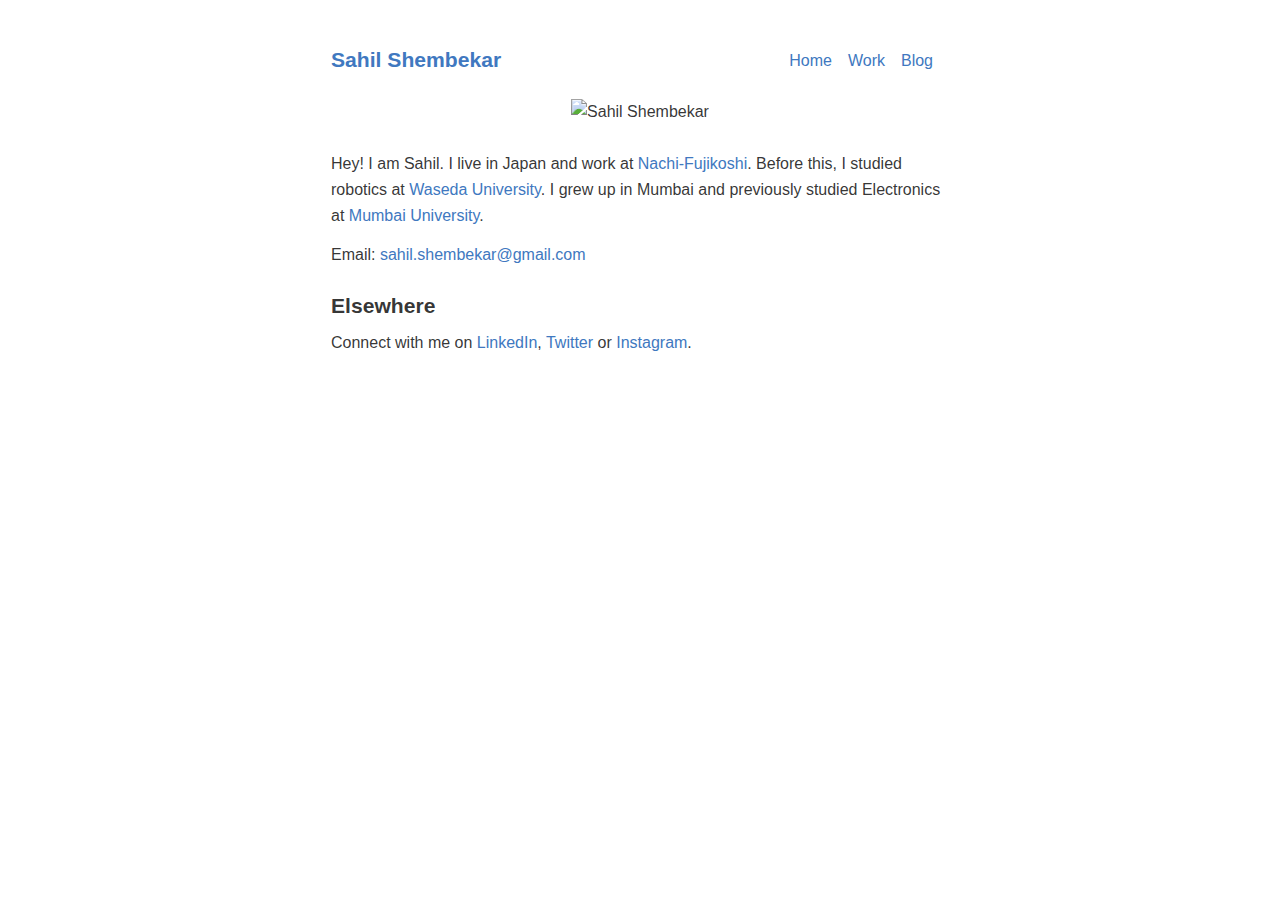
==== index.html @ 3256c19f "Updates" ====
<!DOCTYPE html><html><head><meta charSet="utf-8"/><meta http-equiv="x-ua-compatible" content="ie=edge"/><meta name="viewport" content="width=device-width, initial-scale=1, shrink-to-fit=no"/><style id="typography.js">html{font-family:sans-serif;-ms-text-size-adjust:100%;-webkit-text-size-adjust:100%}body{margin:0}article,aside,details,figcaption,figure,footer,header,main,menu,nav,section,summary{display:block}audio,canvas,progress,video{display:inline-block}audio:not([controls]){display:none;height:0}progress{vertical-align:baseline}[hidden],template{display:none}a{background-color:transparent;-webkit-text-decoration-skip:objects}a:active,a:hover{outline-width:0}abbr[title]{border-bottom:none;text-decoration:underline;text-decoration:underline dotted}b,strong{font-weight:inherit;font-weight:bolder}dfn{font-style:italic}h1{font-size:2em;margin:.67em 0}mark{background-color:#ff0;color:#000}small{font-size:80%}sub,sup{font-size:75%;line-height:0;position:relative;vertical-align:baseline}sub{bottom:-.25em}sup{top:-.5em}img{border-style:none}svg:not(:root){overflow:hidden}code,kbd,pre,samp{font-family:monospace,monospace;font-size:1em}figure{margin:1em 40px}hr{box-sizing:content-box;height:0;overflow:visible}button,input,optgroup,select,textarea{font:inherit;margin:0}optgroup{font-weight:700}button,input{overflow:visible}button,select{text-transform:none}[type=reset],[type=submit],button,html [type=button]{-webkit-appearance:button}[type=button]::-moz-focus-inner,[type=reset]::-moz-focus-inner,[type=submit]::-moz-focus-inner,button::-moz-focus-inner{border-style:none;padding:0}[type=button]:-moz-focusring,[type=reset]:-moz-focusring,[type=submit]:-moz-focusring,button:-moz-focusring{outline:1px dotted ButtonText}fieldset{border:1px solid silver;margin:0 2px;padding:.35em .625em .75em}legend{box-sizing:border-box;color:inherit;display:table;max-width:100%;padding:0;white-space:normal}textarea{overflow:auto}[type=checkbox],[type=radio]{box-sizing:border-box;padding:0}[type=number]::-webkit-inner-spin-button,[type=number]::-webkit-outer-spin-button{height:auto}[type=search]{-webkit-appearance:textfield;outline-offset:-2px}[type=search]::-webkit-search-cancel-button,[type=search]::-webkit-search-decoration{-webkit-appearance:none}::-webkit-input-placeholder{color:inherit;opacity:.54}::-webkit-file-upload-button{-webkit-appearance:button;font:inherit}html{font:100%/1.625 -apple-system,'BlinkMacSystemFont','Segoe UI','Roboto','Helvetica','Arial',sans-serif,'Apple Color Emoji','Segoe UI Emoji','Segoe UI Symbol';box-sizing:border-box;overflow-y:scroll;}*{box-sizing:inherit;}*:before{box-sizing:inherit;}*:after{box-sizing:inherit;}body{color:hsla(0,0%,0%,0.8);font-family:-apple-system,'BlinkMacSystemFont','Segoe UI','Roboto','Helvetica','Arial',sans-serif,'Apple Color Emoji','Segoe UI Emoji','Segoe UI Symbol';font-weight:normal;word-wrap:break-word;font-kerning:normal;-moz-font-feature-settings:"kern", "liga", "clig", "calt";-ms-font-feature-settings:"kern", "liga", "clig", "calt";-webkit-font-feature-settings:"kern", "liga", "clig", "calt";font-feature-settings:"kern", "liga", "clig", "calt";}img{max-width:100%;margin-left:0;margin-right:0;margin-top:0;padding-bottom:0;padding-left:0;padding-right:0;padding-top:0;margin-bottom:0.8125rem;}h1{margin-left:0;margin-right:0;margin-top:2.4375rem;padding-bottom:calc(0.40625rem - 1px);padding-left:0;padding-right:0;padding-top:0;margin-bottom:1.21875rem;color:inherit;font-family:-apple-system,'BlinkMacSystemFont','Segoe UI','Roboto','Helvetica','Arial',sans-serif,'Apple Color Emoji','Segoe UI Emoji','Segoe UI Symbol';font-weight:600;text-rendering:optimizeLegibility;font-size:2rem;line-height:1.1;border-bottom:1px solid hsla(0,0%,0%,0.07);}h2{margin-left:0;margin-right:0;margin-top:1.625rem;padding-bottom:calc(0.40625rem - 1px);padding-left:0;padding-right:0;padding-top:0;margin-bottom:0.40625rem;color:inherit;font-family:-apple-system,'BlinkMacSystemFont','Segoe UI','Roboto','Helvetica','Arial',sans-serif,'Apple Color Emoji','Segoe UI Emoji','Segoe UI Symbol';font-weight:600;text-rendering:optimizeLegibility;font-size:1.51572rem;line-height:1.1;border-bottom:1px solid hsla(0,0%,0%,0.07);}h3{margin-left:0;margin-right:0;margin-top:0;padding-bottom:0;padding-left:0;padding-right:0;padding-top:0;margin-bottom:0.8125rem;color:inherit;font-family:-apple-system,'BlinkMacSystemFont','Segoe UI','Roboto','Helvetica','Arial',sans-serif,'Apple Color Emoji','Segoe UI Emoji','Segoe UI Symbol';font-weight:600;text-rendering:optimizeLegibility;font-size:1.31951rem;line-height:1.1;}h4{margin-left:0;margin-right:0;margin-top:0;padding-bottom:0;padding-left:0;padding-right:0;padding-top:0;margin-bottom:0.8125rem;color:inherit;font-family:-apple-system,'BlinkMacSystemFont','Segoe UI','Roboto','Helvetica','Arial',sans-serif,'Apple Color Emoji','Segoe UI Emoji','Segoe UI Symbol';font-weight:600;text-rendering:optimizeLegibility;font-size:1rem;line-height:1.1;}h5{margin-left:0;margin-right:0;margin-top:0;padding-bottom:0;padding-left:0;padding-right:0;padding-top:0;margin-bottom:0.8125rem;color:inherit;font-family:-apple-system,'BlinkMacSystemFont','Segoe UI','Roboto','Helvetica','Arial',sans-serif,'Apple Color Emoji','Segoe UI Emoji','Segoe UI Symbol';font-weight:600;text-rendering:optimizeLegibility;font-size:0.87055rem;line-height:1.1;}h6{margin-left:0;margin-right:0;margin-top:0;padding-bottom:0;padding-left:0;padding-right:0;padding-top:0;margin-bottom:0.8125rem;color:hsla(0,0%,0%,0.53);font-family:-apple-system,'BlinkMacSystemFont','Segoe UI','Roboto','Helvetica','Arial',sans-serif,'Apple Color Emoji','Segoe UI Emoji','Segoe UI Symbol';font-weight:600;text-rendering:optimizeLegibility;font-size:0.81225rem;line-height:1.1;}hgroup{margin-left:0;margin-right:0;margin-top:0;padding-bottom:0;padding-left:0;padding-right:0;padding-top:0;margin-bottom:0.8125rem;}ul{margin-left:1.625rem;margin-right:0;margin-top:0;padding-bottom:0;padding-left:0;padding-right:0;padding-top:0;margin-bottom:0.8125rem;list-style-position:outside;list-style-image:none;}ol{margin-left:1.625rem;margin-right:0;margin-top:0;padding-bottom:0;padding-left:0;padding-right:0;padding-top:0;margin-bottom:0.8125rem;list-style-position:outside;list-style-image:none;}dl{margin-left:0;margin-right:0;margin-top:0;padding-bottom:0;padding-left:0;padding-right:0;padding-top:0;margin-bottom:0.8125rem;}dd{margin-left:0;margin-right:0;margin-top:0;padding-bottom:0;padding-left:0;padding-right:0;padding-top:0;margin-bottom:0.8125rem;}p{margin-left:0;margin-right:0;margin-top:0;padding-bottom:0;padding-left:0;padding-right:0;padding-top:0;margin-bottom:0.8125rem;}figure{margin-left:0;margin-right:0;margin-top:0;padding-bottom:0;padding-left:0;padding-right:0;padding-top:0;margin-bottom:0.8125rem;}pre{margin-left:0;margin-right:0;margin-top:0;padding-bottom:0;padding-left:0;padding-right:0;padding-top:0;margin-bottom:0.8125rem;font-size:0.85rem;line-height:1.625rem;}table{margin-left:0;margin-right:0;margin-top:0;padding-bottom:0;padding-left:0;padding-right:0;padding-top:0;margin-bottom:0.8125rem;font-size:1rem;line-height:1.625rem;border-collapse:collapse;width:100%;}fieldset{margin-left:0;margin-right:0;margin-top:0;padding-bottom:0;padding-left:0;padding-right:0;padding-top:0;margin-bottom:0.8125rem;}blockquote{margin-left:0;margin-right:0;margin-top:0;padding-bottom:0;padding-left:calc(0.8125rem - 1px);padding-right:0;padding-top:0;margin-bottom:0.8125rem;border-left:4px solid hsla(0,0%,0%,0.13);color:hsla(0,0%,0%,0.53);}form{margin-left:0;margin-right:0;margin-top:0;padding-bottom:0;padding-left:0;padding-right:0;padding-top:0;margin-bottom:0.8125rem;}noscript{margin-left:0;margin-right:0;margin-top:0;padding-bottom:0;padding-left:0;padding-right:0;padding-top:0;margin-bottom:0.8125rem;}iframe{margin-left:0;margin-right:0;margin-top:0;padding-bottom:0;padding-left:0;padding-right:0;padding-top:0;margin-bottom:0.8125rem;}hr{margin-left:0;margin-right:0;margin-top:0;padding-bottom:0;padding-left:0;padding-right:0;padding-top:0;margin-bottom:calc(0.8125rem - 1px);background:hsla(0,0%,0%,0.2);border:none;height:1px;}address{margin-left:0;margin-right:0;margin-top:0;padding-bottom:0;padding-left:0;padding-right:0;padding-top:0;margin-bottom:0.8125rem;}b{font-weight:600;}strong{font-weight:600;}dt{font-weight:600;}th{font-weight:600;}li{margin-bottom:calc(0.8125rem / 2);}ol li{padding-left:0;}ul li{padding-left:0;}li > ol{margin-left:1.625rem;margin-bottom:calc(0.8125rem / 2);margin-top:calc(0.8125rem / 2);}li > ul{margin-left:1.625rem;margin-bottom:calc(0.8125rem / 2);margin-top:calc(0.8125rem / 2);}blockquote *:last-child{margin-bottom:0;}li *:last-child{margin-bottom:0;}p *:last-child{margin-bottom:0;}li > p{margin-bottom:calc(0.8125rem / 2);}code{font-size:0.85rem;line-height:1.625rem;}kbd{font-size:0.85rem;line-height:1.625rem;}samp{font-size:0.85rem;line-height:1.625rem;}abbr{border-bottom:1px dotted hsla(0,0%,0%,0.5);cursor:help;}acronym{border-bottom:1px dotted hsla(0,0%,0%,0.5);cursor:help;}abbr[title]{border-bottom:1px dotted hsla(0,0%,0%,0.5);cursor:help;text-decoration:none;}thead{text-align:left;}td,th{text-align:left;border-bottom:1px solid hsla(0,0%,0%,0.12);font-feature-settings:"tnum";-moz-font-feature-settings:"tnum";-ms-font-feature-settings:"tnum";-webkit-font-feature-settings:"tnum";padding-left:1.08333rem;padding-right:1.08333rem;padding-top:0.8125rem;padding-bottom:calc(0.8125rem - 1px);}th:first-child,td:first-child{padding-left:0;}th:last-child,td:last-child{padding-right:0;}h3,h4,h5,h6{margin-bottom:0.8125rem;margin-top:1.625rem;}ol,ul{margin-left:2.03125rem;}li>ol,li>ul{margin-left:2.03125rem;}a{color:#4078c0;text-decoration:none;}a:hover,a:active{text-decoration:underline;}</style><meta name="generator" content="Gatsby 3.0.1"/><link as="script" rel="preload" href="/Sahil_Shembekar/webpack-runtime-04cd0776f6bb1e14f035.js"/><link as="script" rel="preload" href="/Sahil_Shembekar/framework-1f8db60c4f6292df0945.js"/><link as="script" rel="preload" href="/Sahil_Shembekar/app-87ddbaba0ab78c114b2e.js"/><link as="script" rel="preload" href="/Sahil_Shembekar/component---src-pages-index-js-e8c3c2cde09696b3fd1c.js"/><link as="fetch" rel="preload" href="/Sahil_Shembekar/page-data/index/page-data.json" crossorigin="anonymous"/><link as="fetch" rel="preload" href="/Sahil_Shembekar/page-data/app-data.json" crossorigin="anonymous"/></head><body><div id="___gatsby"><div style="outline:none" tabindex="-1" id="gatsby-focus-wrapper"><div style="margin:3rem auto;max-width:650px;padding:0 1rem"><header style="margin-bottom:1.5rem"><a aria-current="page" style="text-shadow:none;background-image:none" class="" href="/Sahil_Shembekar/"><h3 style="display:inline">Sahil Shembekar</h3></a><ul style="list-style:none;float:right"><li style="display:inline-block;margin-right:1rem"><a aria-current="page" class="" href="/Sahil_Shembekar/">Home</a></li><li style="display:inline-block;margin-right:1rem"><a href="/Sahil_Shembekar/work/">Work</a></li><li style="display:inline-block;margin-right:1rem"><a href="/Sahil_Shembekar/blog/">Blog</a></li></ul></header><div><figure style="text-align:center"><img src="/Sahil_Shembekar/static/sahils6-bf57db9113740f9c5cc15c6f838ea5e1.jpg" alt="Sahil Shembekar" width="300" height="300"/></figure></div><p>Hey! I am Sahil. I live in Japan and work at <a href="http://www.nachi-fujikoshi.co.jp/eng/rob/index.html" target="_blank">Nachi-Fujikoshi</a>. Before this, I studied robotics at <a href="https://www.cse.sci.waseda.ac.jp/department-en/mmech/" target="_blank">Waseda University</a>. I grew up in Mumbai and previously studied Electronics at <a href="https://tsec.edu/" target="_blank">Mumbai University</a>.</p><p>Email: <a href="mailto:sahil.shembekar@gmail.com" target="_blank">sahil.shembekar@gmail.com</a></p><p><h3> Elsewhere </h3><p>Connect with me on <a href="https://www.linkedin.com/in/sahil-shembekar/" target="_blank">LinkedIn</a>, <a href="https://twitter.com/sahilshems" target="_blank">Twitter</a> or <a href="https://www.instagram.com/sahil.shembekar/" target="_blank">Instagram</a>.</p></p></div></div><div id="gatsby-announcer" style="position:absolute;top:0;width:1px;height:1px;padding:0;overflow:hidden;clip:rect(0, 0, 0, 0);white-space:nowrap;border:0" aria-live="assertive" aria-atomic="true"></div></div><script id="gatsby-script-loader">/*<![CDATA[*/window.pagePath="/";/*]]>*/</script><script id="gatsby-chunk-mapping">/*<![CDATA[*/window.___chunkMapping={"polyfill":["/polyfill-e39941272cb8431591ca.js"],"app":["/app-87ddbaba0ab78c114b2e.js"],"component---src-pages-about-css-modules-js":["/component---src-pages-about-css-modules-js-8121372c11dce06c76ac.js"],"component---src-pages-blog-js":["/component---src-pages-blog-js-98e489da9bcb257b5582.js"],"component---src-pages-index-js":["/component---src-pages-index-js-e8c3c2cde09696b3fd1c.js"],"component---src-pages-my-files-js":["/component---src-pages-my-files-js-42478c2c32ff97b8e1b5.js"],"component---src-pages-work-js":["/component---src-pages-work-js-6ac1b1bf6206a6023ed0.js"],"component---src-templates-blog-post-js":["/component---src-templates-blog-post-js-523f913ad4606fbf978e.js"]};/*]]>*/</script><script src="/Sahil_Shembekar/polyfill-e39941272cb8431591ca.js" nomodule=""></script><script src="/Sahil_Shembekar/component---src-pages-index-js-e8c3c2cde09696b3fd1c.js" async=""></script><script src="/Sahil_Shembekar/app-87ddbaba0ab78c114b2e.js" async=""></script><script src="/Sahil_Shembekar/framework-1f8db60c4f6292df0945.js" async=""></script><script src="/Sahil_Shembekar/webpack-runtime-04cd0776f6bb1e14f035.js" async=""></script></body></html>
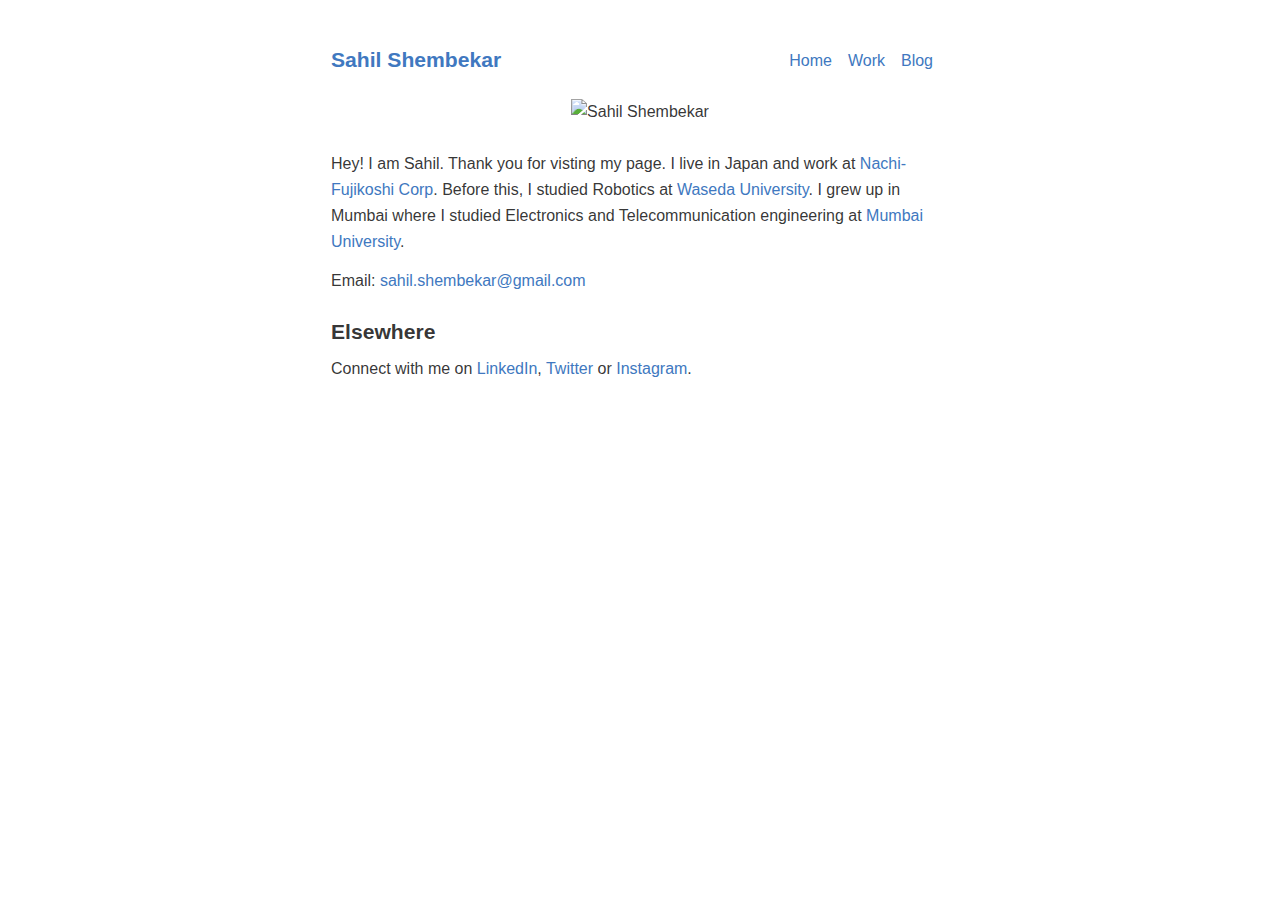
==== commit f62d395f: "Updates" ====
--- a/index.html
+++ b/index.html
@@ -1 +1 @@
-<!DOCTYPE html><html><head><meta charSet="utf-8"/><meta http-equiv="x-ua-compatible" content="ie=edge"/><meta name="viewport" content="width=device-width, initial-scale=1, shrink-to-fit=no"/><style id="typography.js">html{font-family:sans-serif;-ms-text-size-adjust:100%;-webkit-text-size-adjust:100%}body{margin:0}article,aside,details,figcaption,figure,footer,header,main,menu,nav,section,summary{display:block}audio,canvas,progress,video{display:inline-block}audio:not([controls]){display:none;height:0}progress{vertical-align:baseline}[hidden],template{display:none}a{background-color:transparent;-webkit-text-decoration-skip:objects}a:active,a:hover{outline-width:0}abbr[title]{border-bottom:none;text-decoration:underline;text-decoration:underline dotted}b,strong{font-weight:inherit;font-weight:bolder}dfn{font-style:italic}h1{font-size:2em;margin:.67em 0}mark{background-color:#ff0;color:#000}small{font-size:80%}sub,sup{font-size:75%;line-height:0;position:relative;vertical-align:baseline}sub{bottom:-.25em}sup{top:-.5em}img{border-style:none}svg:not(:root){overflow:hidden}code,kbd,pre,samp{font-family:monospace,monospace;font-size:1em}figure{margin:1em 40px}hr{box-sizing:content-box;height:0;overflow:visible}button,input,optgroup,select,textarea{font:inherit;margin:0}optgroup{font-weight:700}button,input{overflow:visible}button,select{text-transform:none}[type=reset],[type=submit],button,html [type=button]{-webkit-appearance:button}[type=button]::-moz-focus-inner,[type=reset]::-moz-focus-inner,[type=submit]::-moz-focus-inner,button::-moz-focus-inner{border-style:none;padding:0}[type=button]:-moz-focusring,[type=reset]:-moz-focusring,[type=submit]:-moz-focusring,button:-moz-focusring{outline:1px dotted ButtonText}fieldset{border:1px solid silver;margin:0 2px;padding:.35em .625em .75em}legend{box-sizing:border-box;color:inherit;display:table;max-width:100%;padding:0;white-space:normal}textarea{overflow:auto}[type=checkbox],[type=radio]{box-sizing:border-box;padding:0}[type=number]::-webkit-inner-spin-button,[type=number]::-webkit-outer-spin-button{height:auto}[type=search]{-webkit-appearance:textfield;outline-offset:-2px}[type=search]::-webkit-search-cancel-button,[type=search]::-webkit-search-decoration{-webkit-appearance:none}::-webkit-input-placeholder{color:inherit;opacity:.54}::-webkit-file-upload-button{-webkit-appearance:button;font:inherit}html{font:100%/1.625 -apple-system,'BlinkMacSystemFont','Segoe UI','Roboto','Helvetica','Arial',sans-serif,'Apple Color Emoji','Segoe UI Emoji','Segoe UI Symbol';box-sizing:border-box;overflow-y:scroll;}*{box-sizing:inherit;}*:before{box-sizing:inherit;}*:after{box-sizing:inherit;}body{color:hsla(0,0%,0%,0.8);font-family:-apple-system,'BlinkMacSystemFont','Segoe UI','Roboto','Helvetica','Arial',sans-serif,'Apple Color Emoji','Segoe UI Emoji','Segoe UI Symbol';font-weight:normal;word-wrap:break-word;font-kerning:normal;-moz-font-feature-settings:"kern", "liga", "clig", "calt";-ms-font-feature-settings:"kern", "liga", "clig", "calt";-webkit-font-feature-settings:"kern", "liga", "clig", "calt";font-feature-settings:"kern", "liga", "clig", "calt";}img{max-width:100%;margin-left:0;margin-right:0;margin-top:0;padding-bottom:0;padding-left:0;padding-right:0;padding-top:0;margin-bottom:0.8125rem;}h1{margin-left:0;margin-right:0;margin-top:2.4375rem;padding-bottom:calc(0.40625rem - 1px);padding-left:0;padding-right:0;padding-top:0;margin-bottom:1.21875rem;color:inherit;font-family:-apple-system,'BlinkMacSystemFont','Segoe UI','Roboto','Helvetica','Arial',sans-serif,'Apple Color Emoji','Segoe UI Emoji','Segoe UI Symbol';font-weight:600;text-rendering:optimizeLegibility;font-size:2rem;line-height:1.1;border-bottom:1px solid hsla(0,0%,0%,0.07);}h2{margin-left:0;margin-right:0;margin-top:1.625rem;padding-bottom:calc(0.40625rem - 1px);padding-left:0;padding-right:0;padding-top:0;margin-bottom:0.40625rem;color:inherit;font-family:-apple-system,'BlinkMacSystemFont','Segoe UI','Roboto','Helvetica','Arial',sans-serif,'Apple Color Emoji','Segoe UI Emoji','Segoe UI Symbol';font-weight:600;text-rendering:optimizeLegibility;font-size:1.51572rem;line-height:1.1;border-bottom:1px solid hsla(0,0%,0%,0.07);}h3{margin-left:0;margin-right:0;margin-top:0;padding-bottom:0;padding-left:0;padding-right:0;padding-top:0;margin-bottom:0.8125rem;color:inherit;font-family:-apple-system,'BlinkMacSystemFont','Segoe UI','Roboto','Helvetica','Arial',sans-serif,'Apple Color Emoji','Segoe UI Emoji','Segoe UI Symbol';font-weight:600;text-rendering:optimizeLegibility;font-size:1.31951rem;line-height:1.1;}h4{margin-left:0;margin-right:0;margin-top:0;padding-bottom:0;padding-left:0;padding-right:0;padding-top:0;margin-bottom:0.8125rem;color:inherit;font-family:-apple-system,'BlinkMacSystemFont','Segoe UI','Roboto','Helvetica','Arial',sans-serif,'Apple Color Emoji','Segoe UI Emoji','Segoe UI Symbol';font-weight:600;text-rendering:optimizeLegibility;font-size:1rem;line-height:1.1;}h5{margin-left:0;margin-right:0;margin-top:0;padding-bottom:0;padding-left:0;padding-right:0;padding-top:0;margin-bottom:0.8125rem;color:inherit;font-family:-apple-system,'BlinkMacSystemFont','Segoe UI','Roboto','Helvetica','Arial',sans-serif,'Apple Color Emoji','Segoe UI Emoji','Segoe UI Symbol';font-weight:600;text-rendering:optimizeLegibility;font-size:0.87055rem;line-height:1.1;}h6{margin-left:0;margin-right:0;margin-top:0;padding-bottom:0;padding-left:0;padding-right:0;padding-top:0;margin-bottom:0.8125rem;color:hsla(0,0%,0%,0.53);font-family:-apple-system,'BlinkMacSystemFont','Segoe UI','Roboto','Helvetica','Arial',sans-serif,'Apple Color Emoji','Segoe UI Emoji','Segoe UI Symbol';font-weight:600;text-rendering:optimizeLegibility;font-size:0.81225rem;line-height:1.1;}hgroup{margin-left:0;margin-right:0;margin-top:0;padding-bottom:0;padding-left:0;padding-right:0;padding-top:0;margin-bottom:0.8125rem;}ul{margin-left:1.625rem;margin-right:0;margin-top:0;padding-bottom:0;padding-left:0;padding-right:0;padding-top:0;margin-bottom:0.8125rem;list-style-position:outside;list-style-image:none;}ol{margin-left:1.625rem;margin-right:0;margin-top:0;padding-bottom:0;padding-left:0;padding-right:0;padding-top:0;margin-bottom:0.8125rem;list-style-position:outside;list-style-image:none;}dl{margin-left:0;margin-right:0;margin-top:0;padding-bottom:0;padding-left:0;padding-right:0;padding-top:0;margin-bottom:0.8125rem;}dd{margin-left:0;margin-right:0;margin-top:0;padding-bottom:0;padding-left:0;padding-right:0;padding-top:0;margin-bottom:0.8125rem;}p{margin-left:0;margin-right:0;margin-top:0;padding-bottom:0;padding-left:0;padding-right:0;padding-top:0;margin-bottom:0.8125rem;}figure{margin-left:0;margin-right:0;margin-top:0;padding-bottom:0;padding-left:0;padding-right:0;padding-top:0;margin-bottom:0.8125rem;}pre{margin-left:0;margin-right:0;margin-top:0;padding-bottom:0;padding-left:0;padding-right:0;padding-top:0;margin-bottom:0.8125rem;font-size:0.85rem;line-height:1.625rem;}table{margin-left:0;margin-right:0;margin-top:0;padding-bottom:0;padding-left:0;padding-right:0;padding-top:0;margin-bottom:0.8125rem;font-size:1rem;line-height:1.625rem;border-collapse:collapse;width:100%;}fieldset{margin-left:0;margin-right:0;margin-top:0;padding-bottom:0;padding-left:0;padding-right:0;padding-top:0;margin-bottom:0.8125rem;}blockquote{margin-left:0;margin-right:0;margin-top:0;padding-bottom:0;padding-left:calc(0.8125rem - 1px);padding-right:0;padding-top:0;margin-bottom:0.8125rem;border-left:4px solid hsla(0,0%,0%,0.13);color:hsla(0,0%,0%,0.53);}form{margin-left:0;margin-right:0;margin-top:0;padding-bottom:0;padding-left:0;padding-right:0;padding-top:0;margin-bottom:0.8125rem;}noscript{margin-left:0;margin-right:0;margin-top:0;padding-bottom:0;padding-left:0;padding-right:0;padding-top:0;margin-bottom:0.8125rem;}iframe{margin-left:0;margin-right:0;margin-top:0;padding-bottom:0;padding-left:0;padding-right:0;padding-top:0;margin-bottom:0.8125rem;}hr{margin-left:0;margin-right:0;margin-top:0;padding-bottom:0;padding-left:0;padding-right:0;padding-top:0;margin-bottom:calc(0.8125rem - 1px);background:hsla(0,0%,0%,0.2);border:none;height:1px;}address{margin-left:0;margin-right:0;margin-top:0;padding-bottom:0;padding-left:0;padding-right:0;padding-top:0;margin-bottom:0.8125rem;}b{font-weight:600;}strong{font-weight:600;}dt{font-weight:600;}th{font-weight:600;}li{margin-bottom:calc(0.8125rem / 2);}ol li{padding-left:0;}ul li{padding-left:0;}li > ol{margin-left:1.625rem;margin-bottom:calc(0.8125rem / 2);margin-top:calc(0.8125rem / 2);}li > ul{margin-left:1.625rem;margin-bottom:calc(0.8125rem / 2);margin-top:calc(0.8125rem / 2);}blockquote *:last-child{margin-bottom:0;}li *:last-child{margin-bottom:0;}p *:last-child{margin-bottom:0;}li > p{margin-bottom:calc(0.8125rem / 2);}code{font-size:0.85rem;line-height:1.625rem;}kbd{font-size:0.85rem;line-height:1.625rem;}samp{font-size:0.85rem;line-height:1.625rem;}abbr{border-bottom:1px dotted hsla(0,0%,0%,0.5);cursor:help;}acronym{border-bottom:1px dotted hsla(0,0%,0%,0.5);cursor:help;}abbr[title]{border-bottom:1px dotted hsla(0,0%,0%,0.5);cursor:help;text-decoration:none;}thead{text-align:left;}td,th{text-align:left;border-bottom:1px solid hsla(0,0%,0%,0.12);font-feature-settings:"tnum";-moz-font-feature-settings:"tnum";-ms-font-feature-settings:"tnum";-webkit-font-feature-settings:"tnum";padding-left:1.08333rem;padding-right:1.08333rem;padding-top:0.8125rem;padding-bottom:calc(0.8125rem - 1px);}th:first-child,td:first-child{padding-left:0;}th:last-child,td:last-child{padding-right:0;}h3,h4,h5,h6{margin-bottom:0.8125rem;margin-top:1.625rem;}ol,ul{margin-left:2.03125rem;}li>ol,li>ul{margin-left:2.03125rem;}a{color:#4078c0;text-decoration:none;}a:hover,a:active{text-decoration:underline;}</style><meta name="generator" content="Gatsby 3.0.1"/><link as="script" rel="preload" href="/Sahil_Shembekar/webpack-runtime-04cd0776f6bb1e14f035.js"/><link as="script" rel="preload" href="/Sahil_Shembekar/framework-1f8db60c4f6292df0945.js"/><link as="script" rel="preload" href="/Sahil_Shembekar/app-87ddbaba0ab78c114b2e.js"/><link as="script" rel="preload" href="/Sahil_Shembekar/component---src-pages-index-js-e8c3c2cde09696b3fd1c.js"/><link as="fetch" rel="preload" href="/Sahil_Shembekar/page-data/index/page-data.json" crossorigin="anonymous"/><link as="fetch" rel="preload" href="/Sahil_Shembekar/page-data/app-data.json" crossorigin="anonymous"/></head><body><div id="___gatsby"><div style="outline:none" tabindex="-1" id="gatsby-focus-wrapper"><div style="margin:3rem auto;max-width:650px;padding:0 1rem"><header style="margin-bottom:1.5rem"><a aria-current="page" style="text-shadow:none;background-image:none" class="" href="/Sahil_Shembekar/"><h3 style="display:inline">Sahil Shembekar</h3></a><ul style="list-style:none;float:right"><li style="display:inline-block;margin-right:1rem"><a aria-current="page" class="" href="/Sahil_Shembekar/">Home</a></li><li style="display:inline-block;margin-right:1rem"><a href="/Sahil_Shembekar/work/">Work</a></li><li style="display:inline-block;margin-right:1rem"><a href="/Sahil_Shembekar/blog/">Blog</a></li></ul></header><div><figure style="text-align:center"><img src="/Sahil_Shembekar/static/sahils6-bf57db9113740f9c5cc15c6f838ea5e1.jpg" alt="Sahil Shembekar" width="300" height="300"/></figure></div><p>Hey! I am Sahil. I live in Japan and work at <a href="http://www.nachi-fujikoshi.co.jp/eng/rob/index.html" target="_blank">Nachi-Fujikoshi</a>. Before this, I studied robotics at <a href="https://www.cse.sci.waseda.ac.jp/department-en/mmech/" target="_blank">Waseda University</a>. I grew up in Mumbai and previously studied Electronics at <a href="https://tsec.edu/" target="_blank">Mumbai University</a>.</p><p>Email: <a href="mailto:sahil.shembekar@gmail.com" target="_blank">sahil.shembekar@gmail.com</a></p><p><h3> Elsewhere </h3><p>Connect with me on <a href="https://www.linkedin.com/in/sahil-shembekar/" target="_blank">LinkedIn</a>, <a href="https://twitter.com/sahilshems" target="_blank">Twitter</a> or <a href="https://www.instagram.com/sahil.shembekar/" target="_blank">Instagram</a>.</p></p></div></div><div id="gatsby-announcer" style="position:absolute;top:0;width:1px;height:1px;padding:0;overflow:hidden;clip:rect(0, 0, 0, 0);white-space:nowrap;border:0" aria-live="assertive" aria-atomic="true"></div></div><script id="gatsby-script-loader">/*<![CDATA[*/window.pagePath="/";/*]]>*/</script><script id="gatsby-chunk-mapping">/*<![CDATA[*/window.___chunkMapping={"polyfill":["/polyfill-e39941272cb8431591ca.js"],"app":["/app-87ddbaba0ab78c114b2e.js"],"component---src-pages-about-css-modules-js":["/component---src-pages-about-css-modules-js-8121372c11dce06c76ac.js"],"component---src-pages-blog-js":["/component---src-pages-blog-js-98e489da9bcb257b5582.js"],"component---src-pages-index-js":["/component---src-pages-index-js-e8c3c2cde09696b3fd1c.js"],"component---src-pages-my-files-js":["/component---src-pages-my-files-js-42478c2c32ff97b8e1b5.js"],"component---src-pages-work-js":["/component---src-pages-work-js-6ac1b1bf6206a6023ed0.js"],"component---src-templates-blog-post-js":["/component---src-templates-blog-post-js-523f913ad4606fbf978e.js"]};/*]]>*/</script><script src="/Sahil_Shembekar/polyfill-e39941272cb8431591ca.js" nomodule=""></script><script src="/Sahil_Shembekar/component---src-pages-index-js-e8c3c2cde09696b3fd1c.js" async=""></script><script src="/Sahil_Shembekar/app-87ddbaba0ab78c114b2e.js" async=""></script><script src="/Sahil_Shembekar/framework-1f8db60c4f6292df0945.js" async=""></script><script src="/Sahil_Shembekar/webpack-runtime-04cd0776f6bb1e14f035.js" async=""></script></body></html>+<!DOCTYPE html><html><head><meta charSet="utf-8"/><meta http-equiv="x-ua-compatible" content="ie=edge"/><meta name="viewport" content="width=device-width, initial-scale=1, shrink-to-fit=no"/><style id="typography.js">html{font-family:sans-serif;-ms-text-size-adjust:100%;-webkit-text-size-adjust:100%}body{margin:0}article,aside,details,figcaption,figure,footer,header,main,menu,nav,section,summary{display:block}audio,canvas,progress,video{display:inline-block}audio:not([controls]){display:none;height:0}progress{vertical-align:baseline}[hidden],template{display:none}a{background-color:transparent;-webkit-text-decoration-skip:objects}a:active,a:hover{outline-width:0}abbr[title]{border-bottom:none;text-decoration:underline;text-decoration:underline dotted}b,strong{font-weight:inherit;font-weight:bolder}dfn{font-style:italic}h1{font-size:2em;margin:.67em 0}mark{background-color:#ff0;color:#000}small{font-size:80%}sub,sup{font-size:75%;line-height:0;position:relative;vertical-align:baseline}sub{bottom:-.25em}sup{top:-.5em}img{border-style:none}svg:not(:root){overflow:hidden}code,kbd,pre,samp{font-family:monospace,monospace;font-size:1em}figure{margin:1em 40px}hr{box-sizing:content-box;height:0;overflow:visible}button,input,optgroup,select,textarea{font:inherit;margin:0}optgroup{font-weight:700}button,input{overflow:visible}button,select{text-transform:none}[type=reset],[type=submit],button,html [type=button]{-webkit-appearance:button}[type=button]::-moz-focus-inner,[type=reset]::-moz-focus-inner,[type=submit]::-moz-focus-inner,button::-moz-focus-inner{border-style:none;padding:0}[type=button]:-moz-focusring,[type=reset]:-moz-focusring,[type=submit]:-moz-focusring,button:-moz-focusring{outline:1px dotted ButtonText}fieldset{border:1px solid silver;margin:0 2px;padding:.35em .625em .75em}legend{box-sizing:border-box;color:inherit;display:table;max-width:100%;padding:0;white-space:normal}textarea{overflow:auto}[type=checkbox],[type=radio]{box-sizing:border-box;padding:0}[type=number]::-webkit-inner-spin-button,[type=number]::-webkit-outer-spin-button{height:auto}[type=search]{-webkit-appearance:textfield;outline-offset:-2px}[type=search]::-webkit-search-cancel-button,[type=search]::-webkit-search-decoration{-webkit-appearance:none}::-webkit-input-placeholder{color:inherit;opacity:.54}::-webkit-file-upload-button{-webkit-appearance:button;font:inherit}html{font:100%/1.625 -apple-system,'BlinkMacSystemFont','Segoe UI','Roboto','Helvetica','Arial',sans-serif,'Apple Color Emoji','Segoe UI Emoji','Segoe UI Symbol';box-sizing:border-box;overflow-y:scroll;}*{box-sizing:inherit;}*:before{box-sizing:inherit;}*:after{box-sizing:inherit;}body{color:hsla(0,0%,0%,0.8);font-family:-apple-system,'BlinkMacSystemFont','Segoe UI','Roboto','Helvetica','Arial',sans-serif,'Apple Color Emoji','Segoe UI Emoji','Segoe UI Symbol';font-weight:normal;word-wrap:break-word;font-kerning:normal;-moz-font-feature-settings:"kern", "liga", "clig", "calt";-ms-font-feature-settings:"kern", "liga", "clig", "calt";-webkit-font-feature-settings:"kern", "liga", "clig", "calt";font-feature-settings:"kern", "liga", "clig", "calt";}img{max-width:100%;margin-left:0;margin-right:0;margin-top:0;padding-bottom:0;padding-left:0;padding-right:0;padding-top:0;margin-bottom:0.8125rem;}h1{margin-left:0;margin-right:0;margin-top:2.4375rem;padding-bottom:calc(0.40625rem - 1px);padding-left:0;padding-right:0;padding-top:0;margin-bottom:1.21875rem;color:inherit;font-family:-apple-system,'BlinkMacSystemFont','Segoe UI','Roboto','Helvetica','Arial',sans-serif,'Apple Color Emoji','Segoe UI Emoji','Segoe UI Symbol';font-weight:600;text-rendering:optimizeLegibility;font-size:2rem;line-height:1.1;border-bottom:1px solid hsla(0,0%,0%,0.07);}h2{margin-left:0;margin-right:0;margin-top:1.625rem;padding-bottom:calc(0.40625rem - 1px);padding-left:0;padding-right:0;padding-top:0;margin-bottom:0.40625rem;color:inherit;font-family:-apple-system,'BlinkMacSystemFont','Segoe UI','Roboto','Helvetica','Arial',sans-serif,'Apple Color Emoji','Segoe UI Emoji','Segoe UI Symbol';font-weight:600;text-rendering:optimizeLegibility;font-size:1.51572rem;line-height:1.1;border-bottom:1px solid hsla(0,0%,0%,0.07);}h3{margin-left:0;margin-right:0;margin-top:0;padding-bottom:0;padding-left:0;padding-right:0;padding-top:0;margin-bottom:0.8125rem;color:inherit;font-family:-apple-system,'BlinkMacSystemFont','Segoe UI','Roboto','Helvetica','Arial',sans-serif,'Apple Color Emoji','Segoe UI Emoji','Segoe UI Symbol';font-weight:600;text-rendering:optimizeLegibility;font-size:1.31951rem;line-height:1.1;}h4{margin-left:0;margin-right:0;margin-top:0;padding-bottom:0;padding-left:0;padding-right:0;padding-top:0;margin-bottom:0.8125rem;color:inherit;font-family:-apple-system,'BlinkMacSystemFont','Segoe UI','Roboto','Helvetica','Arial',sans-serif,'Apple Color Emoji','Segoe UI Emoji','Segoe UI Symbol';font-weight:600;text-rendering:optimizeLegibility;font-size:1rem;line-height:1.1;}h5{margin-left:0;margin-right:0;margin-top:0;padding-bottom:0;padding-left:0;padding-right:0;padding-top:0;margin-bottom:0.8125rem;color:inherit;font-family:-apple-system,'BlinkMacSystemFont','Segoe UI','Roboto','Helvetica','Arial',sans-serif,'Apple Color Emoji','Segoe UI Emoji','Segoe UI Symbol';font-weight:600;text-rendering:optimizeLegibility;font-size:0.87055rem;line-height:1.1;}h6{margin-left:0;margin-right:0;margin-top:0;padding-bottom:0;padding-left:0;padding-right:0;padding-top:0;margin-bottom:0.8125rem;color:hsla(0,0%,0%,0.53);font-family:-apple-system,'BlinkMacSystemFont','Segoe UI','Roboto','Helvetica','Arial',sans-serif,'Apple Color Emoji','Segoe UI Emoji','Segoe UI Symbol';font-weight:600;text-rendering:optimizeLegibility;font-size:0.81225rem;line-height:1.1;}hgroup{margin-left:0;margin-right:0;margin-top:0;padding-bottom:0;padding-left:0;padding-right:0;padding-top:0;margin-bottom:0.8125rem;}ul{margin-left:1.625rem;margin-right:0;margin-top:0;padding-bottom:0;padding-left:0;padding-right:0;padding-top:0;margin-bottom:0.8125rem;list-style-position:outside;list-style-image:none;}ol{margin-left:1.625rem;margin-right:0;margin-top:0;padding-bottom:0;padding-left:0;padding-right:0;padding-top:0;margin-bottom:0.8125rem;list-style-position:outside;list-style-image:none;}dl{margin-left:0;margin-right:0;margin-top:0;padding-bottom:0;padding-left:0;padding-right:0;padding-top:0;margin-bottom:0.8125rem;}dd{margin-left:0;margin-right:0;margin-top:0;padding-bottom:0;padding-left:0;padding-right:0;padding-top:0;margin-bottom:0.8125rem;}p{margin-left:0;margin-right:0;margin-top:0;padding-bottom:0;padding-left:0;padding-right:0;padding-top:0;margin-bottom:0.8125rem;}figure{margin-left:0;margin-right:0;margin-top:0;padding-bottom:0;padding-left:0;padding-right:0;padding-top:0;margin-bottom:0.8125rem;}pre{margin-left:0;margin-right:0;margin-top:0;padding-bottom:0;padding-left:0;padding-right:0;padding-top:0;margin-bottom:0.8125rem;font-size:0.85rem;line-height:1.625rem;}table{margin-left:0;margin-right:0;margin-top:0;padding-bottom:0;padding-left:0;padding-right:0;padding-top:0;margin-bottom:0.8125rem;font-size:1rem;line-height:1.625rem;border-collapse:collapse;width:100%;}fieldset{margin-left:0;margin-right:0;margin-top:0;padding-bottom:0;padding-left:0;padding-right:0;padding-top:0;margin-bottom:0.8125rem;}blockquote{margin-left:0;margin-right:0;margin-top:0;padding-bottom:0;padding-left:calc(0.8125rem - 1px);padding-right:0;padding-top:0;margin-bottom:0.8125rem;border-left:4px solid hsla(0,0%,0%,0.13);color:hsla(0,0%,0%,0.53);}form{margin-left:0;margin-right:0;margin-top:0;padding-bottom:0;padding-left:0;padding-right:0;padding-top:0;margin-bottom:0.8125rem;}noscript{margin-left:0;margin-right:0;margin-top:0;padding-bottom:0;padding-left:0;padding-right:0;padding-top:0;margin-bottom:0.8125rem;}iframe{margin-left:0;margin-right:0;margin-top:0;padding-bottom:0;padding-left:0;padding-right:0;padding-top:0;margin-bottom:0.8125rem;}hr{margin-left:0;margin-right:0;margin-top:0;padding-bottom:0;padding-left:0;padding-right:0;padding-top:0;margin-bottom:calc(0.8125rem - 1px);background:hsla(0,0%,0%,0.2);border:none;height:1px;}address{margin-left:0;margin-right:0;margin-top:0;padding-bottom:0;padding-left:0;padding-right:0;padding-top:0;margin-bottom:0.8125rem;}b{font-weight:600;}strong{font-weight:600;}dt{font-weight:600;}th{font-weight:600;}li{margin-bottom:calc(0.8125rem / 2);}ol li{padding-left:0;}ul li{padding-left:0;}li > ol{margin-left:1.625rem;margin-bottom:calc(0.8125rem / 2);margin-top:calc(0.8125rem / 2);}li > ul{margin-left:1.625rem;margin-bottom:calc(0.8125rem / 2);margin-top:calc(0.8125rem / 2);}blockquote *:last-child{margin-bottom:0;}li *:last-child{margin-bottom:0;}p *:last-child{margin-bottom:0;}li > p{margin-bottom:calc(0.8125rem / 2);}code{font-size:0.85rem;line-height:1.625rem;}kbd{font-size:0.85rem;line-height:1.625rem;}samp{font-size:0.85rem;line-height:1.625rem;}abbr{border-bottom:1px dotted hsla(0,0%,0%,0.5);cursor:help;}acronym{border-bottom:1px dotted hsla(0,0%,0%,0.5);cursor:help;}abbr[title]{border-bottom:1px dotted hsla(0,0%,0%,0.5);cursor:help;text-decoration:none;}thead{text-align:left;}td,th{text-align:left;border-bottom:1px solid hsla(0,0%,0%,0.12);font-feature-settings:"tnum";-moz-font-feature-settings:"tnum";-ms-font-feature-settings:"tnum";-webkit-font-feature-settings:"tnum";padding-left:1.08333rem;padding-right:1.08333rem;padding-top:0.8125rem;padding-bottom:calc(0.8125rem - 1px);}th:first-child,td:first-child{padding-left:0;}th:last-child,td:last-child{padding-right:0;}h3,h4,h5,h6{margin-bottom:0.8125rem;margin-top:1.625rem;}ol,ul{margin-left:2.03125rem;}li>ol,li>ul{margin-left:2.03125rem;}a{color:#4078c0;text-decoration:none;}a:hover,a:active{text-decoration:underline;}</style><meta name="generator" content="Gatsby 3.0.1"/><link as="script" rel="preload" href="/Sahil_Shembekar/webpack-runtime-ac57a9d8cccbdd3e4cf6.js"/><link as="script" rel="preload" href="/Sahil_Shembekar/framework-1f8db60c4f6292df0945.js"/><link as="script" rel="preload" href="/Sahil_Shembekar/app-87ddbaba0ab78c114b2e.js"/><link as="script" rel="preload" href="/Sahil_Shembekar/component---src-pages-index-js-41dadbf4c9933f9c0e88.js"/><link as="fetch" rel="preload" href="/Sahil_Shembekar/page-data/index/page-data.json" crossorigin="anonymous"/><link as="fetch" rel="preload" href="/Sahil_Shembekar/page-data/app-data.json" crossorigin="anonymous"/></head><body><div id="___gatsby"><div style="outline:none" tabindex="-1" id="gatsby-focus-wrapper"><div style="margin:3rem auto;max-width:650px;padding:0 1rem"><header style="margin-bottom:1.5rem"><a aria-current="page" style="text-shadow:none;background-image:none" class="" href="/Sahil_Shembekar/"><h3 style="display:inline">Sahil Shembekar</h3></a><ul style="list-style:none;float:right"><li style="display:inline-block;margin-right:1rem"><a aria-current="page" class="" href="/Sahil_Shembekar/">Home</a></li><li style="display:inline-block;margin-right:1rem"><a href="/Sahil_Shembekar/work/">Work</a></li><li style="display:inline-block;margin-right:1rem"><a href="/Sahil_Shembekar/blog/">Blog</a></li></ul></header><div><figure style="text-align:center"><img src="/Sahil_Shembekar/static/sahils6-bf57db9113740f9c5cc15c6f838ea5e1.jpg" alt="Sahil Shembekar" width="300" height="400"/></figure></div><p>Hey! I am Sahil. Thank you for visting my page. I live in Japan and work at <a href="http://www.nachi-fujikoshi.co.jp/eng/rob/index.html" target="_blank">Nachi-Fujikoshi Corp</a>. Before this, I studied Robotics at <a href="https://www.cse.sci.waseda.ac.jp/department-en/mmech/" target="_blank">Waseda University</a>. I grew up in Mumbai where I studied Electronics and Telecommunication engineering at <a href="https://tsec.edu/" target="_blank">Mumbai University</a>.</p><p>Email: <a href="mailto:sahil.shembekar@gmail.com" target="_blank">sahil.shembekar@gmail.com</a></p><p><h3> Elsewhere </h3><p>Connect with me on <a href="https://www.linkedin.com/in/sahil-shembekar/" target="_blank">LinkedIn</a>, <a href="https://twitter.com/sahilshems" target="_blank">Twitter</a> or <a href="https://www.instagram.com/sahil.shembekar/" target="_blank">Instagram</a>.</p></p></div></div><div id="gatsby-announcer" style="position:absolute;top:0;width:1px;height:1px;padding:0;overflow:hidden;clip:rect(0, 0, 0, 0);white-space:nowrap;border:0" aria-live="assertive" aria-atomic="true"></div></div><script id="gatsby-script-loader">/*<![CDATA[*/window.pagePath="/";/*]]>*/</script><script id="gatsby-chunk-mapping">/*<![CDATA[*/window.___chunkMapping={"polyfill":["/polyfill-e39941272cb8431591ca.js"],"app":["/app-87ddbaba0ab78c114b2e.js"],"component---src-pages-about-css-modules-js":["/component---src-pages-about-css-modules-js-8121372c11dce06c76ac.js"],"component---src-pages-blog-js":["/component---src-pages-blog-js-98e489da9bcb257b5582.js"],"component---src-pages-index-js":["/component---src-pages-index-js-41dadbf4c9933f9c0e88.js"],"component---src-pages-my-files-js":["/component---src-pages-my-files-js-42478c2c32ff97b8e1b5.js"],"component---src-pages-work-js":["/component---src-pages-work-js-1452a8c06f3d2ae7c61b.js"],"component---src-templates-blog-post-js":["/component---src-templates-blog-post-js-523f913ad4606fbf978e.js"]};/*]]>*/</script><script src="/Sahil_Shembekar/polyfill-e39941272cb8431591ca.js" nomodule=""></script><script src="/Sahil_Shembekar/component---src-pages-index-js-41dadbf4c9933f9c0e88.js" async=""></script><script src="/Sahil_Shembekar/app-87ddbaba0ab78c114b2e.js" async=""></script><script src="/Sahil_Shembekar/framework-1f8db60c4f6292df0945.js" async=""></script><script src="/Sahil_Shembekar/webpack-runtime-ac57a9d8cccbdd3e4cf6.js" async=""></script></body></html>